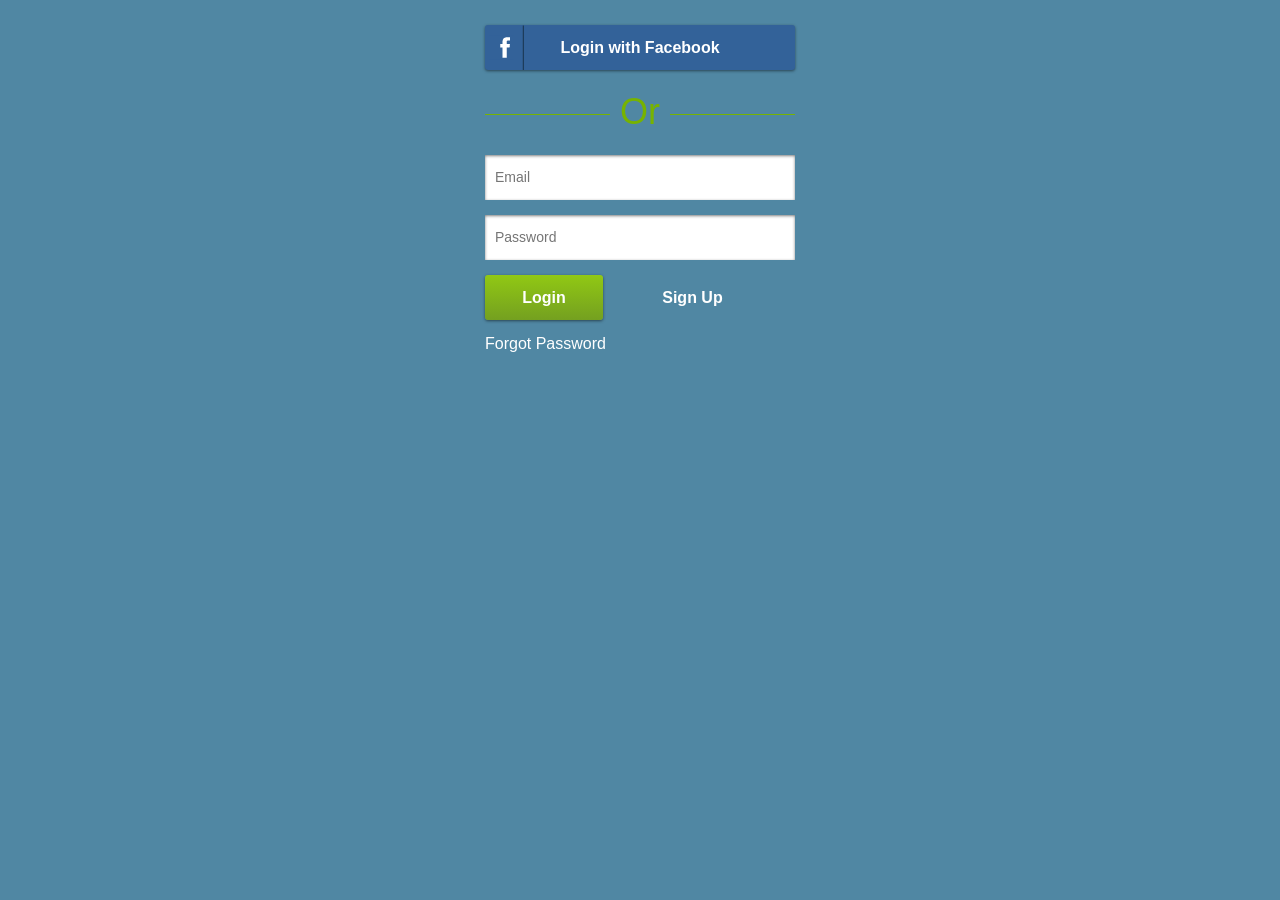
==== rest-java/src/main/webapp/dashboard.html @ d9d7cb85 "New set of code" ====
<!DOCTYPE html>
<html>
  <head>
    <title>Java Rest sample application</title>
    
     <meta name="viewport" content="width=device-width, initial-scale=1, shrink-to-fit=no">
    <link href="css/styles.css" rel="stylesheet">
   
  <link rel="stylesheet" href="style.css">
  <link rel="stylesheet" href="css/tether.min.css">
  <link rel="stylesheet" href="bootstrap/css/bootstrap.min.css">
  <script src="js/tether.min.js"></script>
  <script src="js/jquery-3.2.1.min.js"></script>
  <script src="bootstrap/js/bootstrap.min.js"></script>
  </head>
  <body>

    <div id="container">
      <!--nav-->
      <div id="main">
        You have now Logged in
	    </div>
	    <nav class="navbar navbar-toggleable-md navbar-inverse bg-inverse fixed-top">
    <button class="navbar-toggler navbar-toggler-right" type="button" data-toggle="collapse" data-target="#navbarsExampleDefault" aria-controls="navbarsExampleDefault" aria-expanded="false" aria-label="Toggle navigation">
      <span class="navbar-toggler-icon"></span>
    </button>
    <a class="navbar-brand" href="#">Monetize Fashion</a>

    <div class="collapse navbar-collapse" id="navbarsExampleDefault">
      <ul class="navbar-nav ml-auto">
        <li class="nav-item active">
          <a class="nav-link" href="#">Home <span class="sr-only">(current)</span></a>
        </li>
        <li class="nav-item">
          <a class="nav-link" href="#">Workshop</a>
        </li>
        <li class="nav-item">
          <a class="nav-link" href="partners.html">Partners</a>
        </li>
        <li class="nav-item">
          <a class="nav-link" href="#">Start Your Brand</a>
        </li>
        <li class="nav-item">
          <a class="nav-link" href="#">Store</a>
        </li>
      </ul>

    </div>
  </nav>

  <div class="container-fluid">
    <div class="d-flex flex-row-reverse top-right-links">
      <div class="p-2"><a href="#">Sign Up</a></div>
      <div class="p-2"><a href="#">Login</a></div>
    </div>
    <div class="jumbotron jumbotron-fluid big-image">
    </div>
    <div class="mx-auto featured-text"><h1>Featured</h1>
    </div>

    <div class="container-fluid bg-3 text-center">
      <div class="thumbnails">
        <div class="row">
          <div class="col-sm-4 thumbnail">
            <span class="thumbnail-title">Item 1</span>
            <img src="thumbnail.png" class="img-responsive" style="width:80%" alt="Image">
          </div>
          <div class="col-sm-4 thumbnail">
            <span class="thumbnail-title">Item 1</span>
            <img src="thumbnail.png" class="img-responsive" style="width:80%" alt="Image">
          </div>
          <div class="col-sm-4 thumbnail">
            <span class="thumbnail-title">Item 1</span>
            <img src="thumbnail.png" class="img-responsive" style="width:80%" alt="Image">
          </div>
        </div>

        <div class="row">
          <div class="col-sm-4 thumbnail">
            <span class="thumbnail-title">Item 1</span>
            <img src="thumbnail.png" class="img-responsive" style="width:80%;" alt="Image">
          </div>
          <div class="col-sm-4 thumbnail">
            <span class="thumbnail-title">Item 1</span>
            <img src="thumbnail.png" class="img-responsive" style="width:80%" alt="Image">
          </div>
          <div class="col-sm-4 thumbnail">
            <span class="thumbnail-title">Item 1</span>
            <img src="thumbnail.png" class="img-responsive" style="width:80%" alt="Image">
          </div>
        </div>

      </div>

    </div>



  </div>
  <footer>
    <div class="container">
      <div class="row">
        <div class="col-sm-4">
          <h3>Information</h3>
          <ul class="information">
            <li>About Us</li>
            <li>Delivery Information</li>
            <li>Sign up to our promotional events</li>
          </ul>
        </div>
        <div class="col-sm-4">
          <h3>Location</h3>
          <ul class="information">
            <li>First line of address</li>
            <li>Town</li>
            <li>Postcode</li>
          </ul>
        </div>
        <div class="col-sm-4">
          <h3>Links</h3>
          <div class="row links">
            <div class="col">1</div>
            <div class="col">2</div>
            <div class="col">3</div>
            <div class="col">4</div>
          </div>
        </div>
      </div>

        <div class="row">
          <div class="col-sm-12">
            <h3>Also Visit</h3>
          </div>
        </div>
        <div class="row">
          <div class="col-sm-4">
            Manufacturer.monetizefashion.co.uk
          </div>
          <div class="col-sm-4">
            boutique.monetizefashion.co.uk
          </div>
          <div class="col-sm-4">
            designer.monetizefashion.co.uk
          </div>
        </div>
    </div>

  </footer>
  <div class="copyright">
    &copy; Your Website 2017
  </div>

      <!--content-->
      <div class="section">
        <h4 id="name"></h4>
        <div id="verified"></div>
        <br>
        <button class="small_button" type="submit" onclick="javaRest.user.logout();">Logout</button>
	    </div>

	    <!--footer-->
	    <div id="footer">
      </div>

    </div>

    <script src="js/jquery-1.8.2.min.js"></script>
    <script src="js/store.js"></script>
    <script src="js/sha256.js"></script>
    <script src="js/enc-base64-min.js"></script>
    <script src="js/javarest.js"></script>
    <script src="js/cookie.js"></script>
    <script src="js/user.js"></script>
    <script type="text/javascript">

    // Require user to be logged in
    if (!javaRest.user.is_logged_in())
      window.location = 'index.html'

    $(document).ready(function () {


      javaRest.user.get(function (error) {
        if (error)
          return console.log(error)
        var name = javaRest.user.user.firstName + ' ' + (javaRest.user.user.lastName || '')
        $('#name').html((name != ' ' ? name : javaRest.user.user.emailAddress))

        // facebook pic
        if (javaRest.user.user.socialProfiles.length && javaRest.user.user.socialProfiles[0].imageUrl) {
          var image_url = javaRest.user.user.socialProfiles[0].imageUrl
          $('#name').prepend('<img class="profilePhoto" src="' + image_url + '">&nbsp;&nbsp;&nbsp;&nbsp;')
        }


        if (javaRest.user.user.verified)
          $('#verified').html('Email verified')
        else
          $('#verified').html('Email unverified <a href="request_email.html" style="color: blue;">Resend verification email.</a>')
      })
    })
    </script>
  </body>
</html>
---- rest-java/src/main/webapp/css/styles.css ----
/*---------------Site styles------------*/

body {
  background-color: #5087A3;
  color: white;
  font-family: helvetica;
  margin: auto;
  padding: 0;
  -webkit-font-smoothing: antialiased;
}

/**** sections *****/

#container {
  margin: 0 auto;
  margin-top: 20px;
  width: 310px;
  padding: 5px;
}

#logo{
  text-align: center;
  margin-bottom: 40px;
}

#footer {
  margin-top: 20px;
  text-align: center;
  font-size: 12px;
}

.section {
  background-color: #D8E0E0;
  border-radius: 4px;
  width: 290px;
  padding: 10px;
  color: #333333;
  margin-bottom: 40px;
}

.section a {
  color: #DAFFFF;
}

/****Components ****/

a{
  color: #fff;
  cursor: pointer;
  text-decoration: none;
}

a:hover{
  color: #fff;
  text-decoration: underline;
}

a img {
  border: 0;
}

input[type="password"], input[type="text"], input[type="email"] {
  width: 100%;
  border-radius: 0px;
  -webkit-appearance: none;
  height: 45px;
  padding: 0px;
  text-indent: 10px;
  box-shadow: inset 0px 1px 3px rgba(0,0,0,.5);
  border: none;
  margin-bottom: 15px;
  font-size: 14px;
}

button {
  font-size: 16px;
  background-color: #E0F0FF;
  border: none;
  box-shadow: 0px 1px 3px rgba(0,0,0,.5);
  height: 45px;
  width: 100%;
  margin-bottom: 15px;
  color: #fff;
  font-weight: bold;
  cursor: pointer;
  border-radius: 3px;
  background: -webkit-gradient(linear, left top, left bottom, from(#91c814), to(#74a020));
  background: -moz-linear-gradient(top,  #91c814,  #74a020);
}

button:active{
  box-shadow: inset 0px 1px 3px rgba(0,0,0,.5);
}

button:hover{
  background: -webkit-gradient(linear, left top, left bottom, from(#96d319), to(#79a525));
  background: -moz-linear-gradient(top,  #96d319,  #79a525);
}

.small_button {
  width: 38%;
}

.medium_button {
  width: 50%;
}

.success, .error {
  font-size: 1.250em;
  font-weight: bold;
  text-align: center;
}

#error_message {
  background-color: #f22931;
  border-radius: 0px;
  padding: 10px;
  color: #ffffff;
  display: none;
  margin-bottom: 15px;
  box-shadow: 0px 1px 3px rgba(0,0,0,.5);
}

#success_message {
  background-color: #77b300;
  border-radius: 0px;
  padding: 10px;
  color: #ffffff;
  display: none;
  margin-bottom: 15px;
  box-shadow: 0px 1px 3px rgba(0,0,0,.5);
}
dd {
  font-size: 12px;
}

.margin_below {
  margin-bottom:15px;
}

/*---------------Nav-----------*/

#nav {
  margin-bottom: 40px;
}

.unselected_tab:hover{
  background: -webkit-gradient(linear, left top, left bottom, from(#96d319), to(#79a525));
  background: -moz-linear-gradient(top,  #96d319,  #79a525);

}

.selected_tab{
  background-color: #271036;
  color: #fff;
  font-size: 16px;
  box-shadow: inset 0px 1px 3px rgba(0,0,0,.5);
}

.unselected_tab:active{
  box-shadow: inset 0px 1px 3px rgba(0,0,0,.5);
}

.unselected_tab{
  color: #fff;
  background-color: #77b300;
  font-size: 16px;
  background: -webkit-gradient(linear, left top, left bottom, from(#91c814), to(#74a020));
  background: -moz-linear-gradient(top,  #91c814,  #74a020);
  box-shadow: 0px 1px 3px rgba(0,0,0,.5);
  cursor: pointer;
}



#account_tab{
  width: 33.3%;
  height: 45px;
  line-height: 45px;
  text-align: center;
  border-radius: 0px 3px 3px 0px;
  display:inline-block;
  font-weight: bold;
}

a#account_tab:hover{
  text-decoration: none;
}

/*---------------Index Page------------*/

.fb {
  background-color: #336299;
  height: 45px;
  padding: 0px;
  width: 100%;
  margin-bottom: 40px;
  box-shadow: 0px 1px 3px rgba(0,0,0,.5);
  line-height: 45px;
  font-weight: bold;
  font-size: 1.000em;
  text-align: center;
  background-image: url("../img/fbline.png");
  background-repeat: no-repeat;
  background-position: 4px center;
  cursor: pointer;
  border-radius: 3px;
  z-index: 30;
}

.fb:active{
  box-shadow: inset 0px 1px 3px rgba(0,0,0,.5);
}

.fb:hover{
  background-color: #3969a3;
}

#or{
  color: #77b300;
  font-size: 36px;
  text-align: center;
  margin-bottom: 40px;
  border-bottom: 1px solid #77b300;
  line-height:0.1em;
  width: 100%;
}

#or span{
  padding:0 10px;
  background-color: #5087A3;
}

.divider {
  color: #77b300;
  margin-top: 40px;
  margin-bottom: 20px;
  border-bottom: 1px solid #77b300;
  width: 100%;
}

.right_link{
  font-weight: bold;
  line-height: 45px;
  padding-left: 55px;
}

.padding{
  padding: 0px 20px;
}

#forgot{
  font-size: .750em
  text-decoration: underline;
}

#terms_label, #preferences_label {
  display: inline-block;
  padding-left: 10px;
}

#name {
  color: #333333;
}

.profilePhoto {
  box-shadow: 0px 1px 4px rgba(50,50,50,.8);
  vertical-align: middle;
}
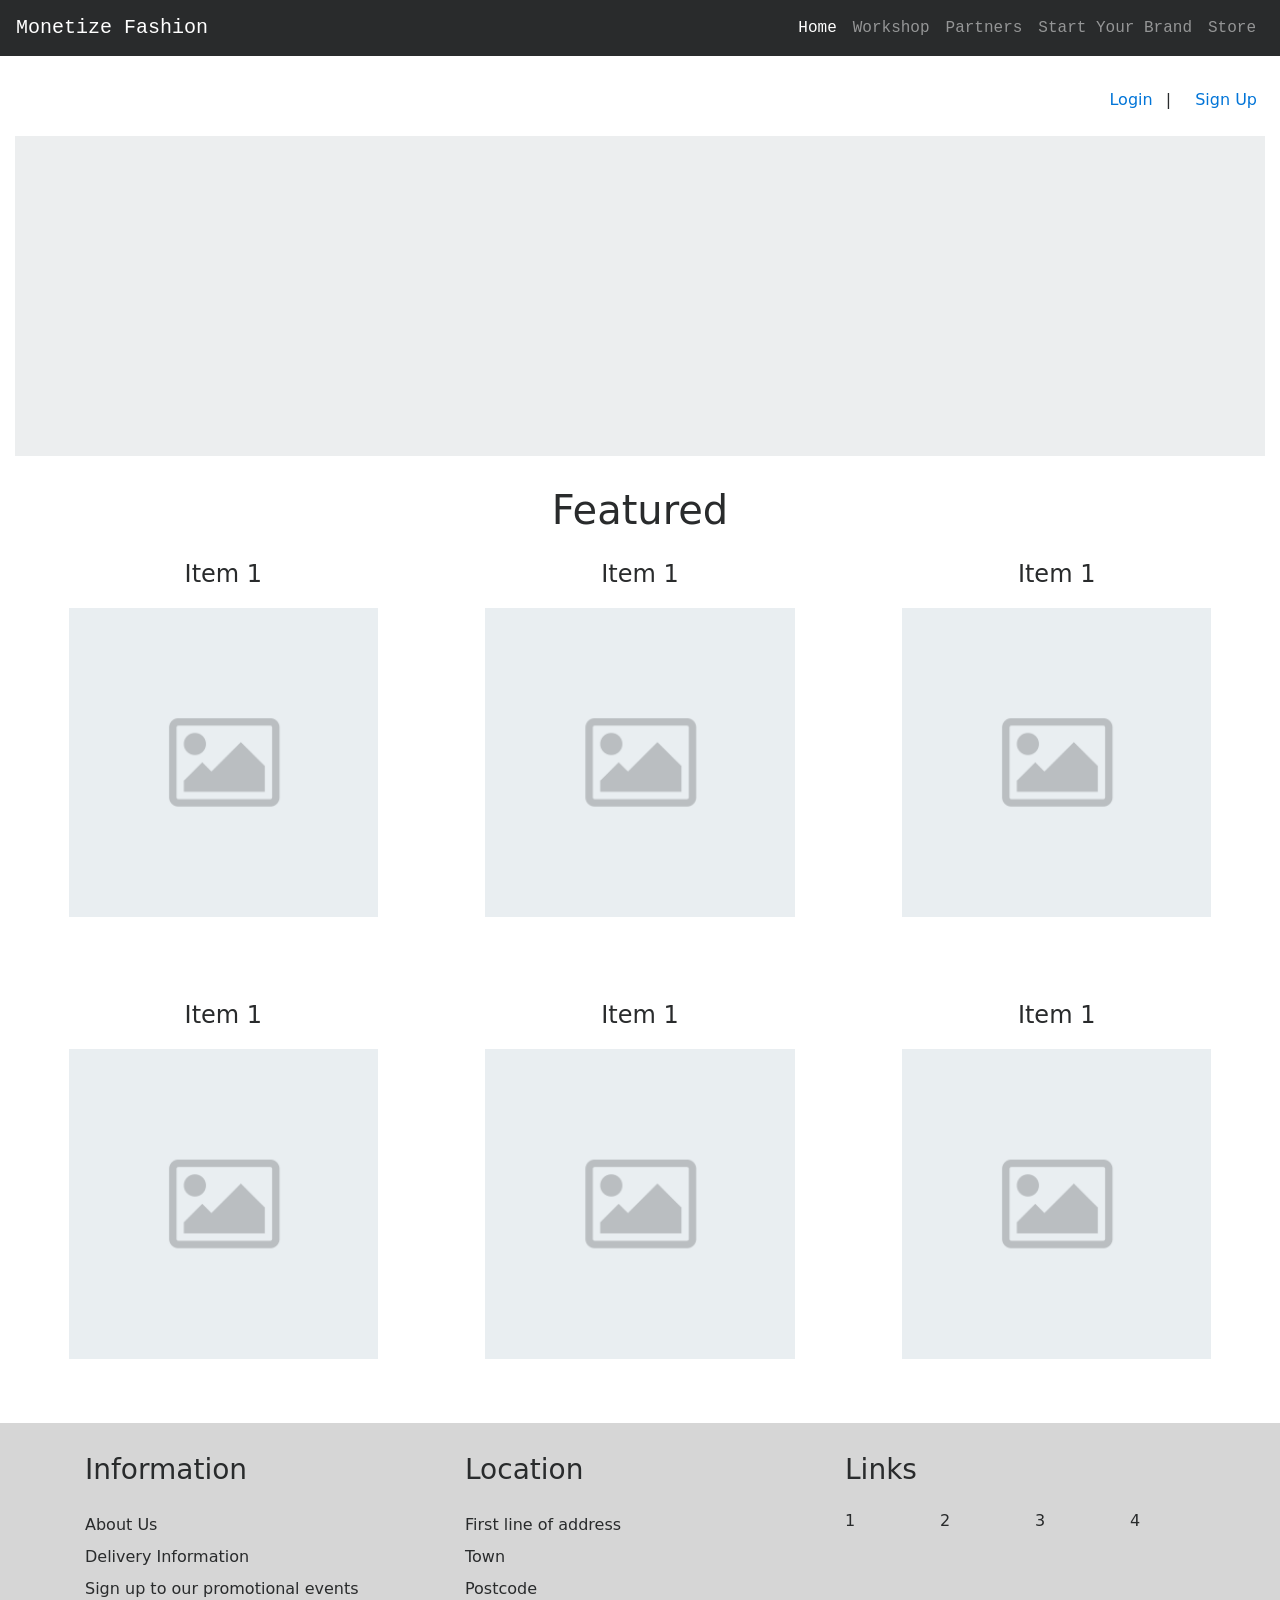
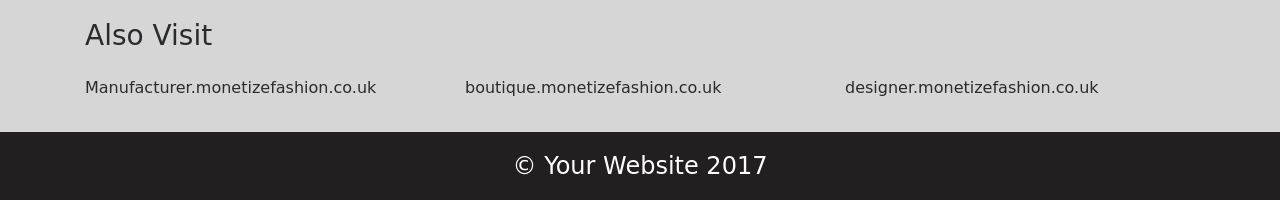
==== commit a12eb0f3: "Homepage has been improved with some links working" ====
--- a/rest-java/src/main/webapp/dashboard.html
+++ b/rest-java/src/main/webapp/dashboard.html
@@ -2,153 +2,16 @@
 <html>
   <head>
     <title>Java Rest sample application</title>
-    
-     <meta name="viewport" content="width=device-width, initial-scale=1, shrink-to-fit=no">
     <link href="css/styles.css" rel="stylesheet">
-   
-  <link rel="stylesheet" href="style.css">
-  <link rel="stylesheet" href="css/tether.min.css">
-  <link rel="stylesheet" href="bootstrap/css/bootstrap.min.css">
-  <script src="js/tether.min.js"></script>
-  <script src="js/jquery-3.2.1.min.js"></script>
-  <script src="bootstrap/js/bootstrap.min.js"></script>
+    <meta name="viewport" content="width=device-width, initial-scale=1.0">
   </head>
   <body>
 
     <div id="container">
       <!--nav-->
       <div id="main">
-        You have now Logged in
+        Welcome to the Java Rest Sample Application
 	    </div>
-	    <nav class="navbar navbar-toggleable-md navbar-inverse bg-inverse fixed-top">
-    <button class="navbar-toggler navbar-toggler-right" type="button" data-toggle="collapse" data-target="#navbarsExampleDefault" aria-controls="navbarsExampleDefault" aria-expanded="false" aria-label="Toggle navigation">
-      <span class="navbar-toggler-icon"></span>
-    </button>
-    <a class="navbar-brand" href="#">Monetize Fashion</a>
-
-    <div class="collapse navbar-collapse" id="navbarsExampleDefault">
-      <ul class="navbar-nav ml-auto">
-        <li class="nav-item active">
-          <a class="nav-link" href="#">Home <span class="sr-only">(current)</span></a>
-        </li>
-        <li class="nav-item">
-          <a class="nav-link" href="#">Workshop</a>
-        </li>
-        <li class="nav-item">
-          <a class="nav-link" href="partners.html">Partners</a>
-        </li>
-        <li class="nav-item">
-          <a class="nav-link" href="#">Start Your Brand</a>
-        </li>
-        <li class="nav-item">
-          <a class="nav-link" href="#">Store</a>
-        </li>
-      </ul>
-
-    </div>
-  </nav>
-
-  <div class="container-fluid">
-    <div class="d-flex flex-row-reverse top-right-links">
-      <div class="p-2"><a href="#">Sign Up</a></div>
-      <div class="p-2"><a href="#">Login</a></div>
-    </div>
-    <div class="jumbotron jumbotron-fluid big-image">
-    </div>
-    <div class="mx-auto featured-text"><h1>Featured</h1>
-    </div>
-
-    <div class="container-fluid bg-3 text-center">
-      <div class="thumbnails">
-        <div class="row">
-          <div class="col-sm-4 thumbnail">
-            <span class="thumbnail-title">Item 1</span>
-            <img src="thumbnail.png" class="img-responsive" style="width:80%" alt="Image">
-          </div>
-          <div class="col-sm-4 thumbnail">
-            <span class="thumbnail-title">Item 1</span>
-            <img src="thumbnail.png" class="img-responsive" style="width:80%" alt="Image">
-          </div>
-          <div class="col-sm-4 thumbnail">
-            <span class="thumbnail-title">Item 1</span>
-            <img src="thumbnail.png" class="img-responsive" style="width:80%" alt="Image">
-          </div>
-        </div>
-
-        <div class="row">
-          <div class="col-sm-4 thumbnail">
-            <span class="thumbnail-title">Item 1</span>
-            <img src="thumbnail.png" class="img-responsive" style="width:80%;" alt="Image">
-          </div>
-          <div class="col-sm-4 thumbnail">
-            <span class="thumbnail-title">Item 1</span>
-            <img src="thumbnail.png" class="img-responsive" style="width:80%" alt="Image">
-          </div>
-          <div class="col-sm-4 thumbnail">
-            <span class="thumbnail-title">Item 1</span>
-            <img src="thumbnail.png" class="img-responsive" style="width:80%" alt="Image">
-          </div>
-        </div>
-
-      </div>
-
-    </div>
-
-
-
-  </div>
-  <footer>
-    <div class="container">
-      <div class="row">
-        <div class="col-sm-4">
-          <h3>Information</h3>
-          <ul class="information">
-            <li>About Us</li>
-            <li>Delivery Information</li>
-            <li>Sign up to our promotional events</li>
-          </ul>
-        </div>
-        <div class="col-sm-4">
-          <h3>Location</h3>
-          <ul class="information">
-            <li>First line of address</li>
-            <li>Town</li>
-            <li>Postcode</li>
-          </ul>
-        </div>
-        <div class="col-sm-4">
-          <h3>Links</h3>
-          <div class="row links">
-            <div class="col">1</div>
-            <div class="col">2</div>
-            <div class="col">3</div>
-            <div class="col">4</div>
-          </div>
-        </div>
-      </div>
-
-        <div class="row">
-          <div class="col-sm-12">
-            <h3>Also Visit</h3>
-          </div>
-        </div>
-        <div class="row">
-          <div class="col-sm-4">
-            Manufacturer.monetizefashion.co.uk
-          </div>
-          <div class="col-sm-4">
-            boutique.monetizefashion.co.uk
-          </div>
-          <div class="col-sm-4">
-            designer.monetizefashion.co.uk
-          </div>
-        </div>
-    </div>
-
-  </footer>
-  <div class="copyright">
-    &copy; Your Website 2017
-  </div>
 
       <!--content-->
       <div class="section">
